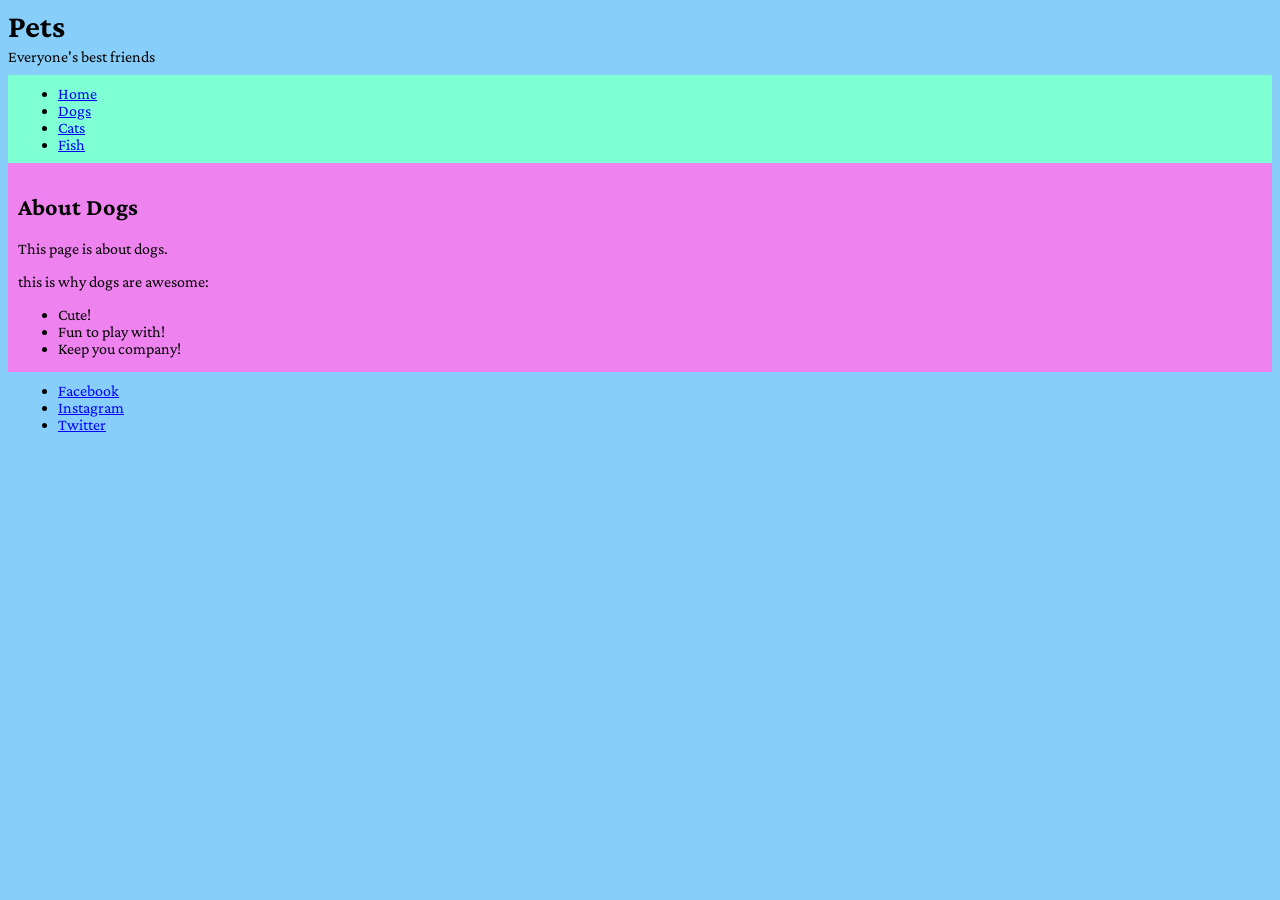
==== pets.html @ 5b36518f "finished pets" ====
<!DOCTYPE html>
<html lang="en">
<head>
    <meta charset="UTF-8">
    <title>Pets</title>
    <link rel="preconnect" href="https://fonts.googleapis.com">
    <link rel="preconnect" href="https://fonts.gstatic.com" crossorigin>
    <link href="https://fonts.googleapis.com/css2?family=Crimson+Pro:ital,wght@0,200..900;1,200..900&display=swap" rel="stylesheet">
    <link rel="stylesheet" href="pets.css">
</head>
<body>
    <header>
        <h1 class="site-heading">Pets</h1>
        <p class="tag-line">Everyone's best friends</p>
        <nav class="header-nav">
            <ul>
                <li><a href="index.html">Home</a></li>
                <li><a href="">Dogs</a></li>
                <li><a href="">Cats</a></li>
                <li><a href="">Fish</a></li>
            </ul>
        </nav>
    </header>
    <main class="main">
        <h2>About Dogs</h2>
        <p>This page is about dogs.</p>
        <p>this is why dogs are awesome:</p>
        <ul>
            <li>Cute!</li>
            <li>Fun to play with!</li>
            <li>Keep you company!</li>
        </ul>
    </main>
    <footer class="footer">  
        <ul>
            <li><a href="">Facebook</a></li>
            <li><a href="">Instagram</a></li>
            <li ><a href="">Twitter</a></li>
        </ul>
    </footer>
</body>
</html>
---- pets.css ----
html {
    background-color: lightskyblue;
    font-family: "Crimson Pro", serif;
}

.header-nav {
    background-color: aquamarine;
    padding: 10px;
}

.site-heading {
    margin: 0px;
    margin-bottom: 4px;
}

.tag-line {
    margin: 0px;
    margin-bottom: 10px;
}

ul{
    margin: 0;
}

a {
    color: blue;
}

main {
    background-color: violet;
    padding: 10px;
    padding-bottom: 15px;
}

.footer {
    padding: 10px;
}
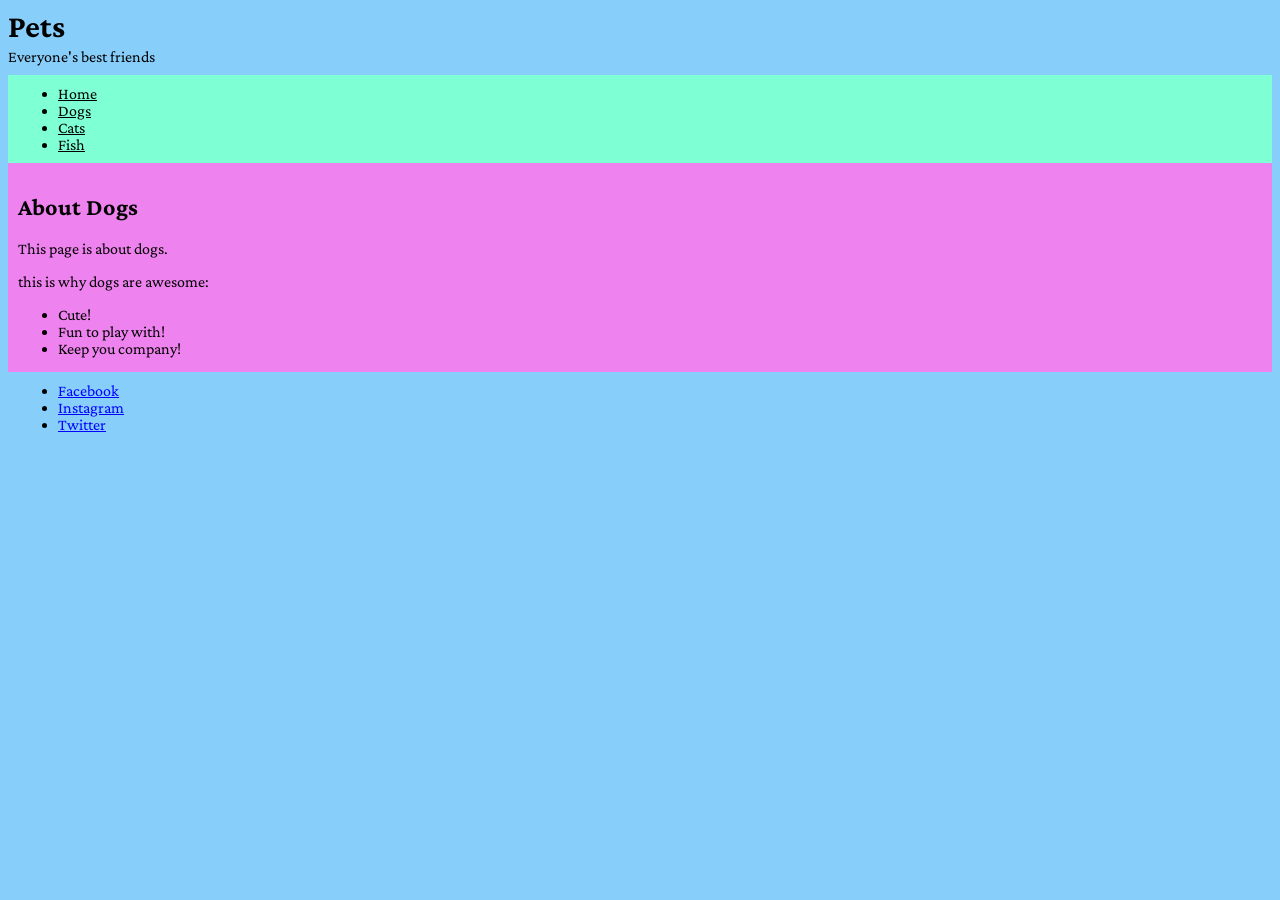
==== commit 35e92d56: "Finished Pets" ====
--- a/pets.html
+++ b/pets.html
@@ -14,10 +14,10 @@
         <p class="tag-line">Everyone's best friends</p>
         <nav class="header-nav">
             <ul>
-                <li><a href="index.html">Home</a></li>
-                <li><a href="">Dogs</a></li>
-                <li><a href="">Cats</a></li>
-                <li><a href="">Fish</a></li>
+                <li><a class="links" href="index.html">Home</a></li>
+                <li><a class="links" href="">Dogs</a></li>
+                <li><a class="links" href="">Cats</a></li>
+                <li><a class="links" href="">Fish</a></li>
             </ul>
         </nav>
     </header>
--- a/pets.css
+++ b/pets.css
@@ -18,6 +18,10 @@
     margin-bottom: 10px;
 }
 
+.links {
+    color: black;
+}
+
 ul{
     margin: 0;
 }
